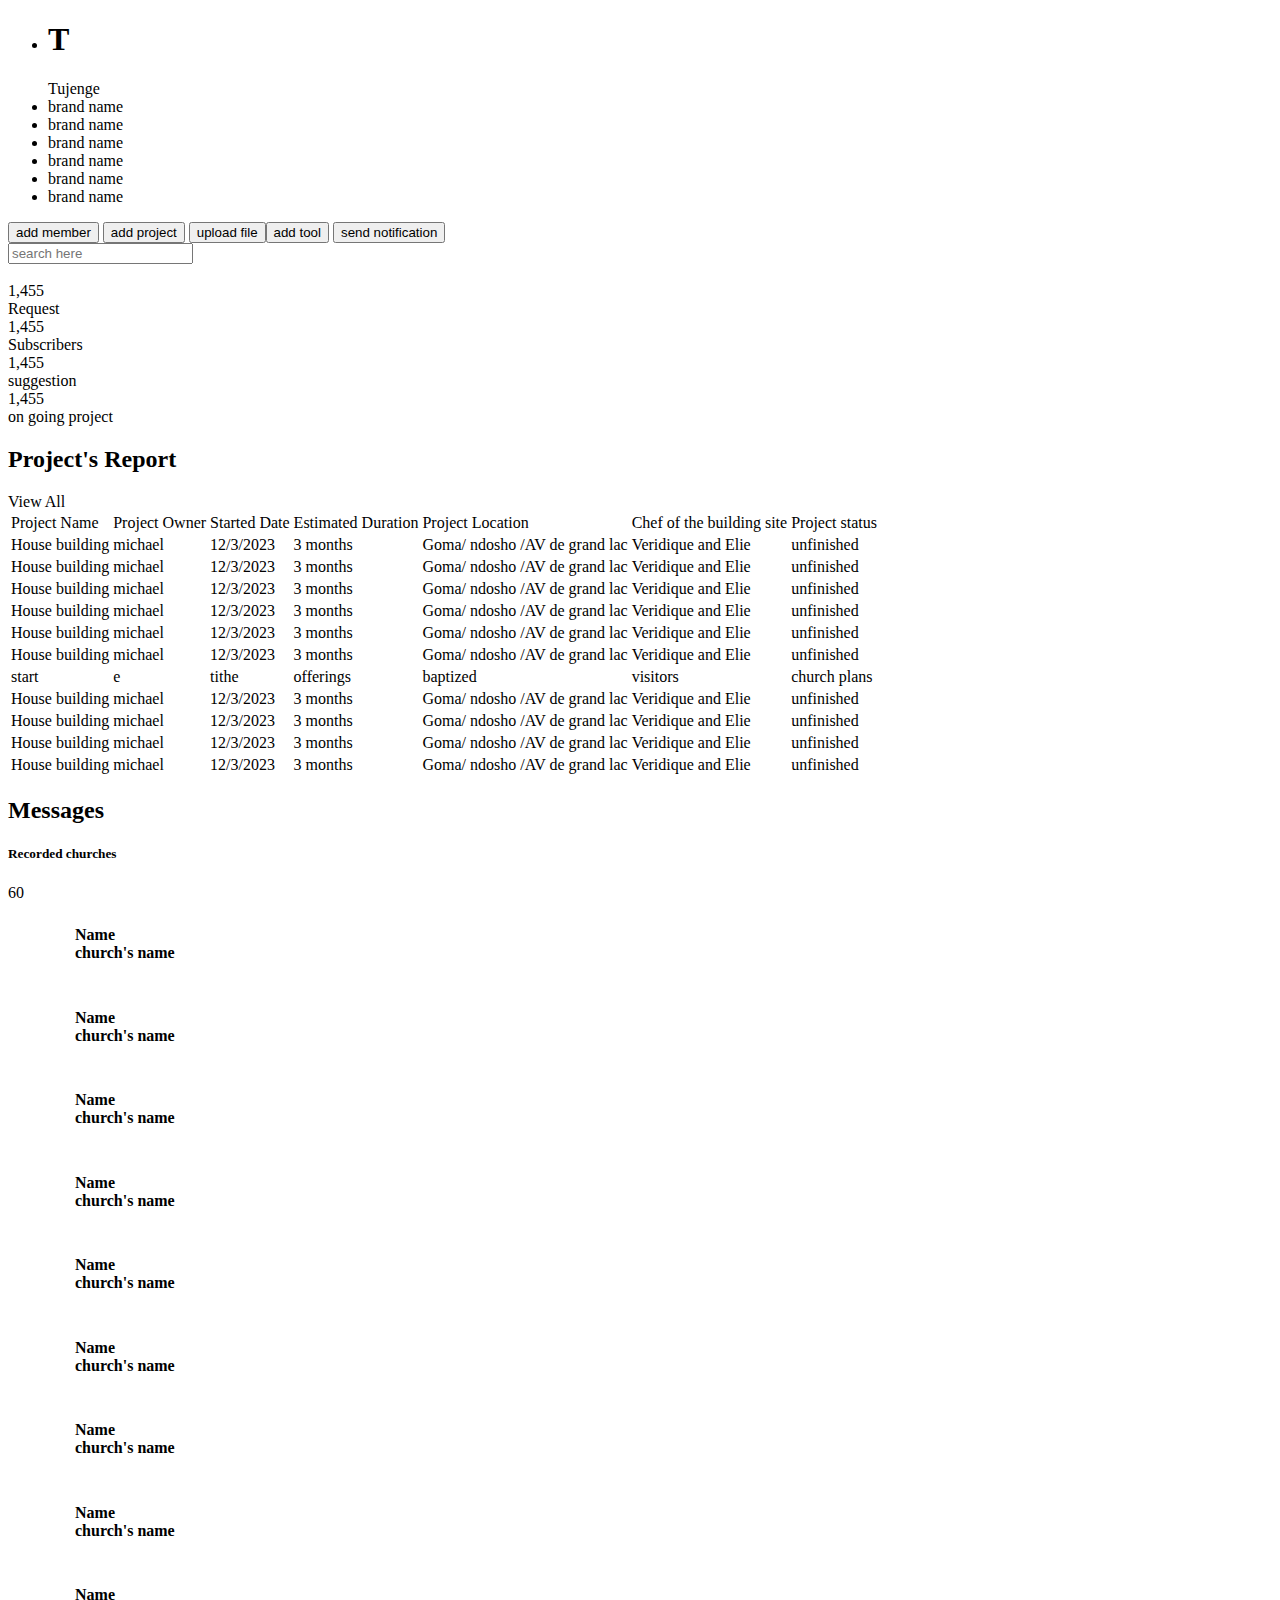
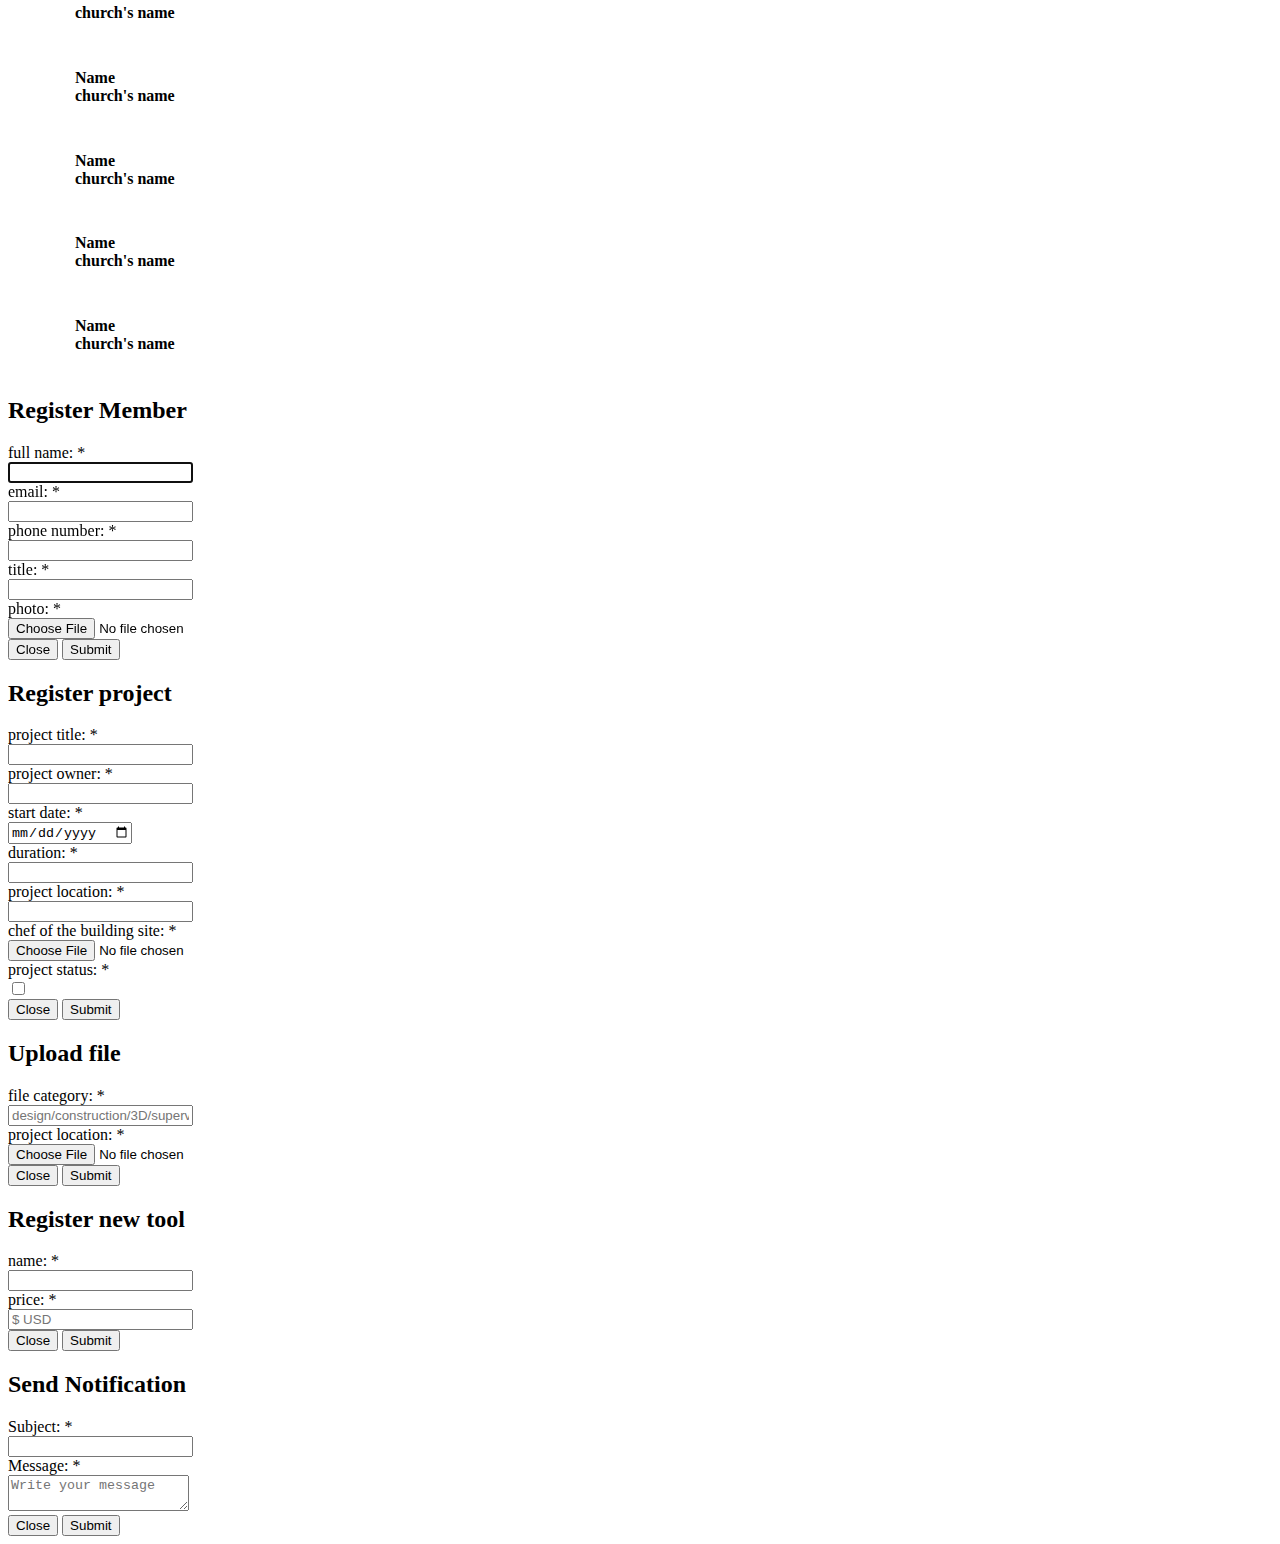
==== src/main/resources/templates/dashboard.html @ acb3cf2b "first commit" ====
<!DOCTYPE html>
<html xmlns:th="http://www.thymeleaf.org">
    <head>
        <title>Dashboard</title>
        <meta charset="UTF-8">
        <meta http-equiv="X-UA-Compatible" content="IE=edge">
        <meta name="viewport" content="width=device-width, initial-scale=1.0">
        <link th:href="@{/css/dashbord.css}" rel="stylesheet" type="text/css"/>
        <link th:href="@{/css/tool.css}" rel="stylesheet" type="text/css"/>
        <link th:href="@{/css/project.css}" rel="stylesheet" type="text/css"/>
        <link th:href="@{/css/file.css}" rel="stylesheet" type="text/css"/>
        <link th:href="@{/css/members.css}" rel="stylesheet" type="text/css"/>
        <link th:href="@{https://cdnjs.cloudflare.com/ajax/libs/font-awesome/6.0.0-beta3/css/all.min.css}"
                rel="stylesheet"
        />
    </head>
    <body>
        <!-- Navigation-->
        <div class="container">
            <div class="navigation">
                <ul>
                    <li>
                        <a th:href="@{#}">
                            <span class="icon">
                                <h1>T</h1>
                            </span>
                            <span class="title">Tujenge</span>
                        </a>
                    </li>
                    
                     <li>
                        <a th:href="@{#}">
                            <span class="icon">
                                <ion-icon name="bar-chart-outline"></ion-icon>
                            </span>
                            <span class="title">brand name</span>
                        </a>
                    </li>
                    
                     <li>
                        <a th:href="@{#}">
                            <span class="icon">
                                <ion-icon name="cloudy-night-outline"></ion-icon>
                            </span>
                            <span class="title">brand name</span>
                        </a>
                    </li>
                    
                     <li>
                        <a th:href="@{#}">
                            <span class="icon">
                                <ion-icon name="create-outline"></ion-icon>
                            </span>
                            <span class="title">brand name</span>
                        </a>
                    </li>
                    
                     <li>
                        <a th:href="@{#}">
                            <span class="icon">
                                <ion-icon name="sunny-outline"></ion-icon>
                            </span>
                            <span class="title">brand name</span>
                        </a>
                    </li>
                    
                     <li>
                        <a th:href="@{#}">
                            <span class="icon">
                                <ion-icon name="server-outline"></ion-icon>
                            </span>
                            <span class="title">brand name</span>
                        </a>
                    </li>
                    
                     <li>
                        <a th:href="@{#}">
                            <span class="icon">
                                <ion-icon name="save-outline"></ion-icon>
                            </span>
                            <span class="title">brand name</span>
                        </a>
                    </li>
                    
                </ul>
            </div>
            
            <!-- main -->
            
            <div class="main">

                <div class="moredetails-rec">
                    <div class="btn-container">
                        <button class="btn member-btn" id="member"> add member </button> <button class="btn add-proj" id="add-project"> add project</button>
                        <button class="btn upload-file-btn" id="upfile"> upload file </button><button class="btn rec-button"> add tool </button>
                        <button class="btn contact-btn"> send notification </button>
                    </div>


                </div>



                <div class="topbar" id="top_bar">
                    <div class="toggle">
                        <ion-icon name="menu-outline"></ion-icon>
                    </div>
                    <div class="search">
                        <label>
                            <input type="text" placeholder="search here">
                            <ion-icon name="search-outline"></ion-icon>
                        </label>
                    </div>
                    <div class="user">
                        <img src="images\necum.jpg" alt=""> 
                    </div>
                </div>
            
                <!--cards-->
                <div class="cardboxs">
                    <div class="card">
                        <div>
                            <div class="numbers">1,455</div>
                            <div class="cardName">Request</div>
                        </div>
                        
                        <div class="iconBx">
                            <ion-icon name="stats-chart-outline"></ion-icon>
                        
                    </div>
                    </div>


                    <div class="card">
                        <div>
                            <div class="numbers">1,455</div>
                            <div class="cardName">Subscribers</div>
                        </div>

                        <div class="iconBx">
                            <ion-icon name="stats-chart-outline"></ion-icon>
                        </div>

                    </div>

                     <div class="card">
                        <div>
                            <div class="numbers">1,455</div>
                            <div class="cardName">suggestion</div>
                        </div>

                        <div class="iconBx">
                            <ion-icon name="stats-chart-outline"></ion-icon>
                        </div>

                    </div>

                     <div class="card">
                        <div>
                            <div class="numbers">1,455</div>
                            <div class="cardName">on going project</div>
                        </div>

                        <div class="iconBx">
                            <ion-icon name="stats-chart-outline"></ion-icon>
                        </div>
                        
                    </div>
                 </div>
                    
                    <!-- details of all -->
                    <div class="deatils">
                        <div class="moredetails">
                            <div class="cradheader">
                                <h2>Project's Report</h2>
                                <a th:href="@{#}" class="btn">View All</a>
                            </div>
                            <table class="projectTable">
                                <thead>
                                    <tr>
                                        <td>Project Name</td>
                                        <td>Project Owner</td>
                                        <td>Started Date</td>
                                        <td>Estimated Duration</td>
                                        <td>Project Location</td>
                                        <td>Chef of the building site</td>
                                        <td>Project status</td>
                                    </tr>
                                </thead>
                                
                                <tbody>
                                    <tr>
                                        <td>House building</td>
                                        <td>michael</td>
                                        <td>12/3/2023</td>
                                        <td>3 months</td>
                                        <td>Goma/ ndosho /AV de grand lac</td>
                                        <td>Veridique and Elie </td>
                                        <td><span class="status delivrered">unfinished</span></td>
                                    </tr>
                                    
                                     <tr>
                                         <td>House building</td>
                                         <td>michael</td>
                                         <td>12/3/2023</td>
                                         <td>3 months</td>
                                         <td>Goma/ ndosho /AV de grand lac</td>
                                         <td>Veridique and Elie </td>
                                         <td><span class="status delivrered">unfinished</span></td>
                                     </tr>
                                    
                                     <tr>
                                         <td>House building</td>
                                         <td>michael</td>
                                         <td>12/3/2023</td>
                                         <td>3 months</td>
                                         <td>Goma/ ndosho /AV de grand lac</td>
                                         <td>Veridique and Elie </td>
                                         <td><span class="status delivrered">unfinished</span></td>
                                     </tr>
                                    
                                     <tr>
                                         <td>House building</td>
                                         <td>michael</td>
                                         <td>12/3/2023</td>
                                         <td>3 months</td>
                                         <td>Goma/ ndosho /AV de grand lac</td>
                                         <td>Veridique and Elie </td>
                                         <td><span class="status delivrered">unfinished</span></td>
                                     </tr>
                                    
                                     <tr>
                                         <td>House building</td>
                                         <td>michael</td>
                                         <td>12/3/2023</td>
                                         <td>3 months</td>
                                         <td>Goma/ ndosho /AV de grand lac</td>
                                         <td>Veridique and Elie </td>
                                         <td><span class="status delivrered">unfinished</span></td>
                                     </tr>
                                    
                                     <tr>
                                         <td>House building</td>
                                         <td>michael</td>
                                         <td>12/3/2023</td>
                                         <td>3 months</td>
                                         <td>Goma/ ndosho /AV de grand lac</td>
                                         <td>Veridique and Elie </td>
                                         <td><span class="status delivrered">unfinished</span></td>
                                     </tr>
                                    
                                     <tr>
                                        <td>start </td>
                                        <td>e</td>
                                        <td>tithe</td>
                                        <td>offerings</td>
                                        <td>baptized</td>
                                        <td>visitors</td>
                                        <td><span class="status delivrered">church plans</span></td>              
                                    </tr>
                                    
                                     <tr>
                                         <td>House building</td>
                                         <td>michael</td>
                                         <td>12/3/2023</td>
                                         <td>3 months</td>
                                         <td>Goma/ ndosho /AV de grand lac</td>
                                         <td>Veridique and Elie </td>
                                         <td><span class="status delivrered">unfinished</span></td>
                                     </tr>
                                    
                                     <tr>
                                         <td>House building</td>
                                         <td>michael</td>
                                         <td>12/3/2023</td>
                                         <td>3 months</td>
                                         <td>Goma/ ndosho /AV de grand lac</td>
                                         <td>Veridique and Elie </td>
                                         <td><span class="status delivrered">unfinished</span></td>
                                     </tr>
                                    
                                     <tr>
                                         <td>House building</td>
                                         <td>michael</td>
                                         <td>12/3/2023</td>
                                         <td>3 months</td>
                                         <td>Goma/ ndosho /AV de grand lac</td>
                                         <td>Veridique and Elie </td>
                                         <td><span class="status delivrered">unfinished</span></td>
                                     </tr>
                                    
                                     <tr>
                                         <td>House building</td>
                                         <td>michael</td>
                                         <td>12/3/2023</td>
                                         <td>3 months</td>
                                         <td>Goma/ ndosho /AV de grand lac</td>
                                         <td>Veridique and Elie </td>
                                         <td><span class="status delivrered">unfinished</span></td>
                                     </tr>
                                    
                                </tbody>
                            </table>
                        </div>





                        <!--administrator of church's account-->
                        
                        <div class="recentadmi">
                             <div class="cradheader">
                                <h2>Messages</h2>
                                <div class="churches_number">
                                <h5 class="record">Recorded churches</h5>
                                <a th:href="@{#}" class="btn">60</a>
                                </div>
                            </div>
                            
                            <table>
                                <tr>
                                    <td width="60px">
                                        <div class="imgBx"><img src="images\necum.jpg" alt=""></div>
                                    </td>
                                    <td>
                                        <h4>Name <br> <span>church's name</span></h4>
                                    </td>
                                </tr>
                                 <tr>
                                    <td width="60px">
                                        <div class="imgBx"><img src="images\necum.jpg" alt=""></div>
                                    </td>
                                    <td>
                                        <h4>Name <br> <span>church's name</span></h4>
                                    </td>
                                </tr>
                                 <tr>
                                    <td width="60px">
                                        <div class="imgBx"><img src="images\necum.jpg" alt=""></div>
                                    </td>
                                    <td>
                                        <h4>Name <br> <span>church's name</span></h4>
                                    </td>
                                </tr>
                                 <tr>
                                    <td width="60px">
                                        <div class="imgBx"><img src="images\necum.jpg" alt=""></div>
                                    </td>
                                    <td>
                                        <h4>Name <br> <span>church's name</span></h4>
                                    </td>
                                </tr>
                                 <tr>
                                    <td width="60px">
                                        <div class="imgBx"><img src="images\necum.jpg" alt=""></div>
                                    </td>
                                    <td>
                                        <h4>Name <br> <span>church's name</span></h4>
                                    </td>
                                </tr>
                                <tr>
                                    <td width="60px">
                                        <div class="imgBx"><img src="images\necum.jpg" alt=""></div>
                                    </td>
                                    <td>
                                        <h4>Name <br> <span>church's name</span></h4>
                                    </td>
                                </tr>
                                <tr>
                                    <td width="60px">
                                        <div class="imgBx"><img src="images\necum.jpg" alt=""></div>
                                    </td>
                                    <td>
                                        <h4>Name <br> <span>church's name</span></h4>
                                    </td>
                                </tr>
                                <tr>
                                    <td width="60px">
                                        <div class="imgBx"><img src="images\necum.jpg" alt=""></div>
                                    </td>
                                    <td>
                                        <h4>Name <br> <span>church's name</span></h4>
                                    </td>
                                </tr>
                                <tr>
                                    <td width="60px">
                                        <div class="imgBx"><img src="images\necum.jpg" alt=""></div>
                                    </td>
                                    <td>
                                        <h4>Name <br> <span>church's name</span></h4>
                                    </td>
                                </tr>
                                <tr>
                                    <td width="60px">
                                        <div class="imgBx"><img src="images\necum.jpg" alt=""></div>
                                    </td>
                                    <td>
                                        <h4>Name <br> <span>church's name</span></h4>
                                    </td>
                                </tr>
                                <tr>
                                    <td width="60px">
                                        <div class="imgBx"><img src="images\necum.jpg" alt=""></div>
                                    </td>
                                    <td>
                                        <h4>Name <br> <span>church's name</span></h4>
                                    </td>
                                </tr>
                                
                                <tr>
                                    <td width="60px">
                                        <div class="imgBx"><img src="images\necum.jpg" alt=""></div>
                                    </td>
                                    <td>
                                        <h4>Name <br> <span>church's name</span></h4>
                                    </td>
                                </tr>
                                <tr>
                                    <td width="60px">
                                        <div class="imgBx"><img src="images\necum.jpg" alt=""></div>
                                    </td>
                                    <td>
                                        <h4>Name <br> <span>church's name</span></h4>
                                    </td>
                                </tr>
                            </table>
                        </div> 
                    </div>

                <div class="rec-box rec-members" id="popup_member">
                    <div class="card-header">
                        <h2>Register Member</h2>
                    </div>
                    <form>
                        <label>full name: <span>*</span></label><br>
                        <input type="text" name="full-name" class="the-field" required autofocus/><br>
                        <label>email: <span>*</span></label><br>
                        <input type="email" name="email" class="the-field" required pattern="^[a-zA-Z0-9._-]+@[a-zA-Z0-9.-]+\.[a-zA-Z]{2,6}$"/><br>
                        <label>phone number: <span>*</span></label><br>
                        <input type="tel" name="phone_number" class="the-field" required autofocus pattern="[0-9]{3}-[0-9]{3}-[0-9]{4}"/><br>
                        <label>title: <span>*</span></label><br>
                        <input type="text" name="title" class="the-field" required autofocus/><br>
                        <label>photo: <span>*</span></label><br>
                        <input type="file" name="title" class="the-field" required/><br>
                        <div class="btn-container">
                            <button id="close-member" class="contact-btn">Close</button> <input type="button" value="Submit" class="contact-btn">
                        </div>
                    </form>
                </div>


                <div class="rec-box project-rec" id="popup-project">

                    <div class="card-header">
                        <h2>Register project</h2>
                    </div>
                    <form>
                        <label>project title: <span>*</span></label><br>
                        <input type="text" name="full-name" class="the-field" required autofocus/><br>
                        <label>project owner: <span>*</span></label><br>
                        <input type="text" name="email" class="the-field" required pattern="^[a-zA-Z0-9._-]+@[a-zA-Z0-9.-]+\.[a-zA-Z]{2,6}$"/><br>
                        <label>start date: <span>*</span></label><br>
                        <input type="date" name="phone_number" class="the-field" required autofocus pattern="[0-9]{3}-[0-9]{3}-[0-9]{4}"/><br>
                        <label>duration: <span>*</span></label><br>
                        <input type="number" name="title" class="the-field" required autofocus/><br>
                        <label>project location: <span>*</span></label><br>
                        <input type="text" name="title" class="the-field" required/><br>
                        <label>chef of the building site: <span>*</span></label><br>
                        <input type="file" name="title" class="the-field" required/><br>
                        <label>project status: <span>*</span></label><br>
                        <input type="checkbox" name="title" required/><br>
                        <div class="btn-container">
                            <button id="close-p" class="contact-btn">Close</button> <input type="button" value="Submit" class="contact-btn">
                        </div>
                    </form>


                </div>


                <div class="rec-box rec-file" id="rec-file-popup">
                    <div class="card-header">
                        <h2>Upload file</h2>
                    </div>
                    <form>
                        <label>file category: <span>*</span></label><br>
                        <input type="text" name="file" class="the-field" placeholder="design/construction/3D/supervision" required/><br>

                        <label>project location: <span>*</span></label><br>
                        <input type="file" name="file" class="the-field" required/><br>

                        <div class="btn-container">
                            <button id="close-f" class="contact-btn">Close</button> <input type="button" value="Submit" class="contact-btn">
                        </div>
                    </form>
                </div>


                <div class="rec-box tools-rec" id="tool-registration-Popup">

                    <div class="card-header">
                        <h2>Register new tool </h2>
                    </div>
                    <form>
                        <label>name: <span>*</span></label><br>
                        <input type="text" name="tool" class="the-field" placeholder="" required/><br>

                        <label>price: <span>*</span></label><br>
                        <input type="number" name="file" placeholder="$ USD" class="the-field" required/><br>

                        <div class="btn-container">
                            <button id="close-t" class="contact-btn">Close</button> <input type="button" value="Submit" class="contact-btn">
                        </div>
                    </form>

                </div>



                <div class="rec-box notification movableWindow" id="notificationPopup">
                    <div class="card-header">
                        <h2>Send Notification</h2>
                    </div>
                    <form>
                        <label for="subject">Subject: <span>*</span></label><br>
                        <input type="text" id="subject" name="subject" class="the-field" required/><br>

                        <label for="message">Message: <span>*</span></label><br>
                        <textarea id="message" name="message" placeholder="Write your message" class="the-field"></textarea><br>

                        <div class="btn-container">
                            <button id="close-n" class="contact-btn">Close</button> <input type="button" value="Submit" class="contact-btn">
                        </div>
                    </form>
                </div>


            </div>
        </div>




        <script src="/javascript/main.js"></script>
        <script type="module" src="https://unpkg.com/ionicons@7.1.0/dist/ionicons/ionicons.esm.js"></script>
        <script nomodule src="https://unpkg.com/ionicons@7.1.0/dist/ionicons/ionicons.js"></script>
    </body>
</html>
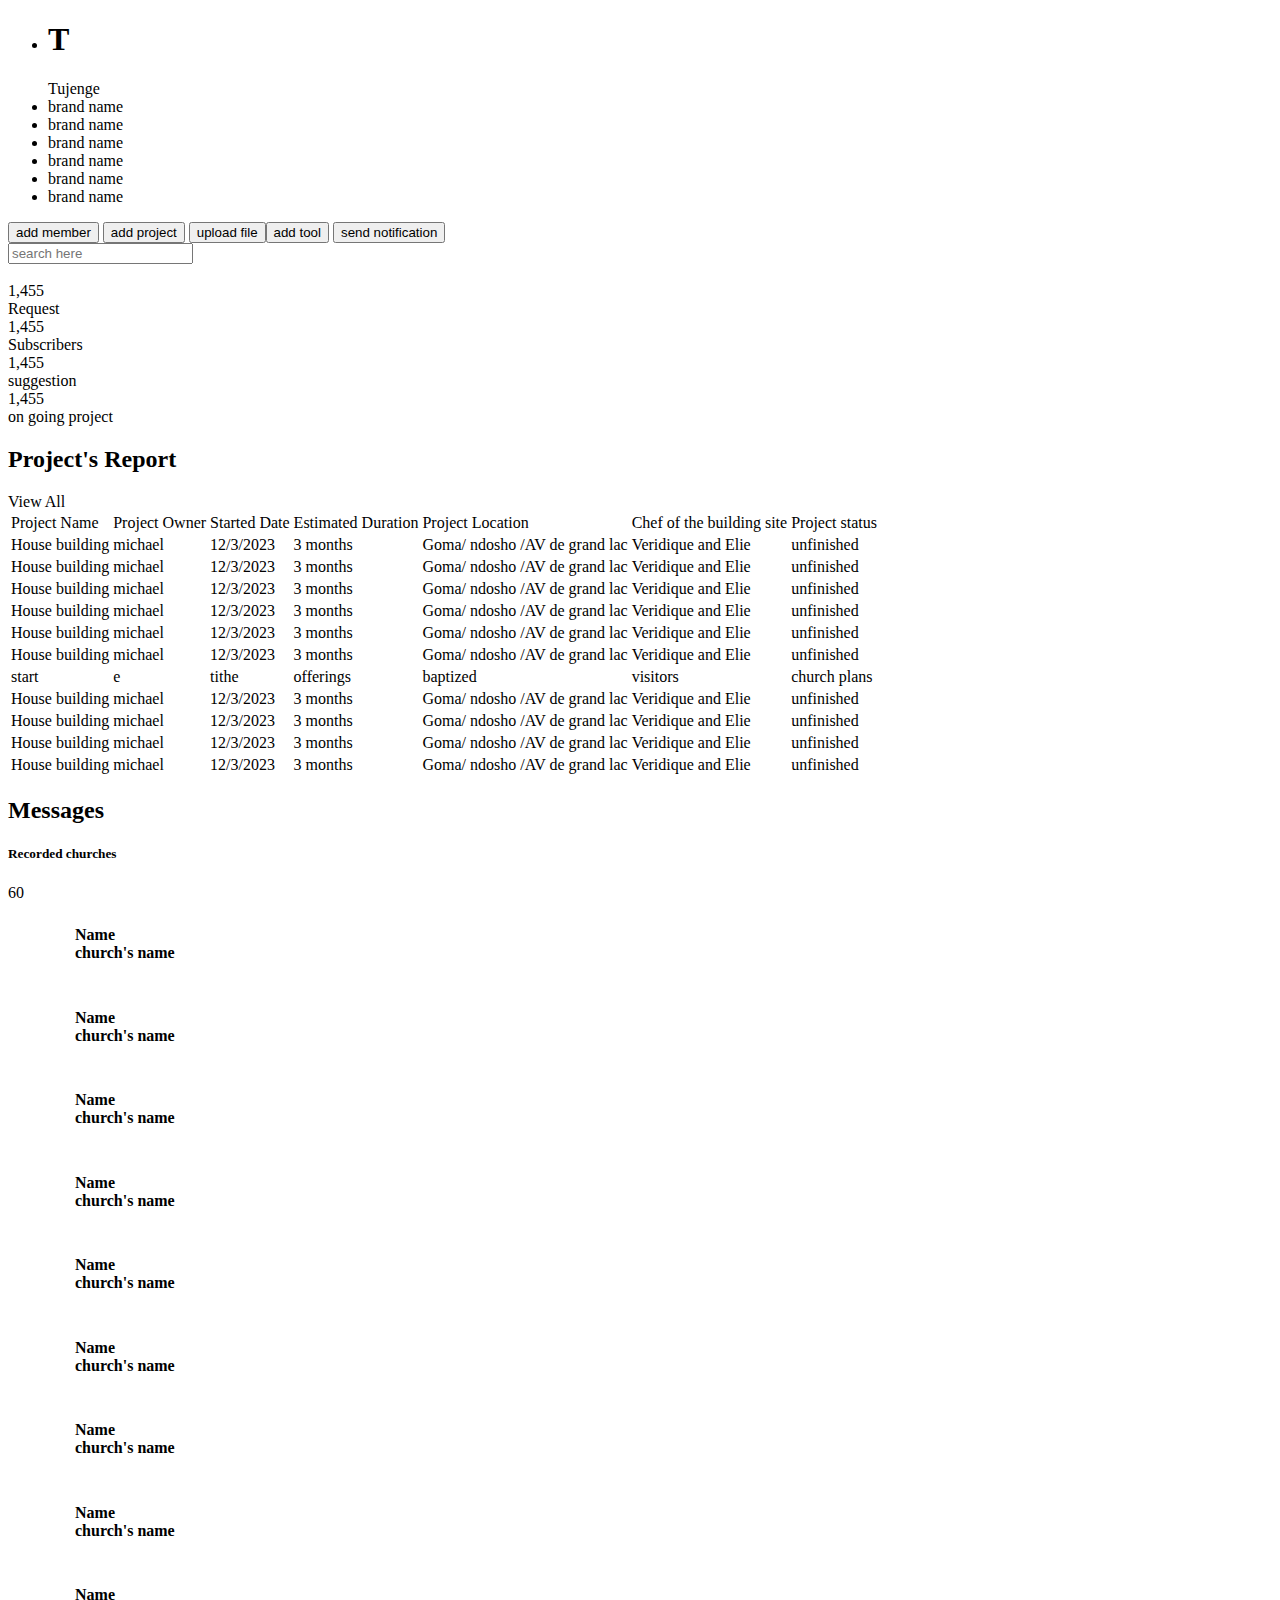
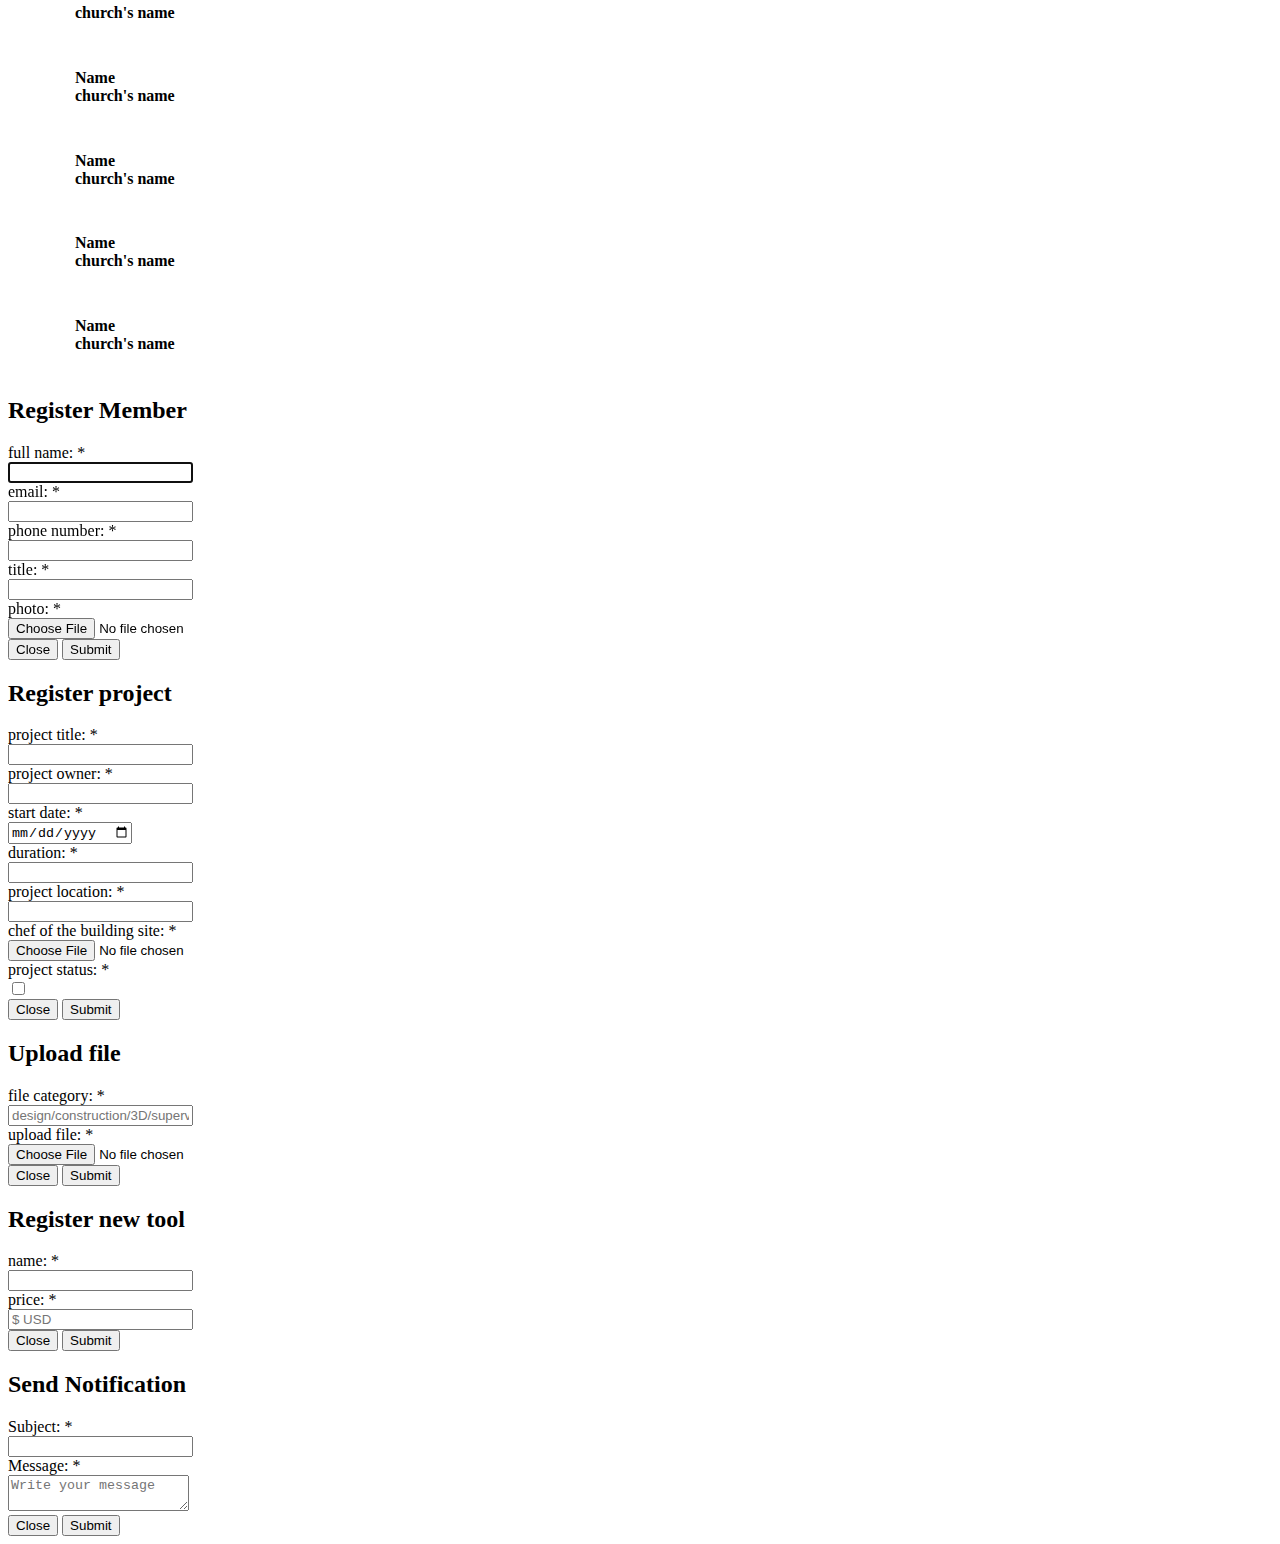
==== commit 6b3fba60: "second commit" ====
--- a/src/main/resources/templates/dashboard.html
+++ b/src/main/resources/templates/dashboard.html
@@ -487,7 +487,7 @@
                         <label>file category: <span>*</span></label><br>
                         <input type="text" name="file" class="the-field" placeholder="design/construction/3D/supervision" required/><br>
 
-                        <label>project location: <span>*</span></label><br>
+                        <label>upload file: <span>*</span></label><br>
                         <input type="file" name="file" class="the-field" required/><br>
 
                         <div class="btn-container">
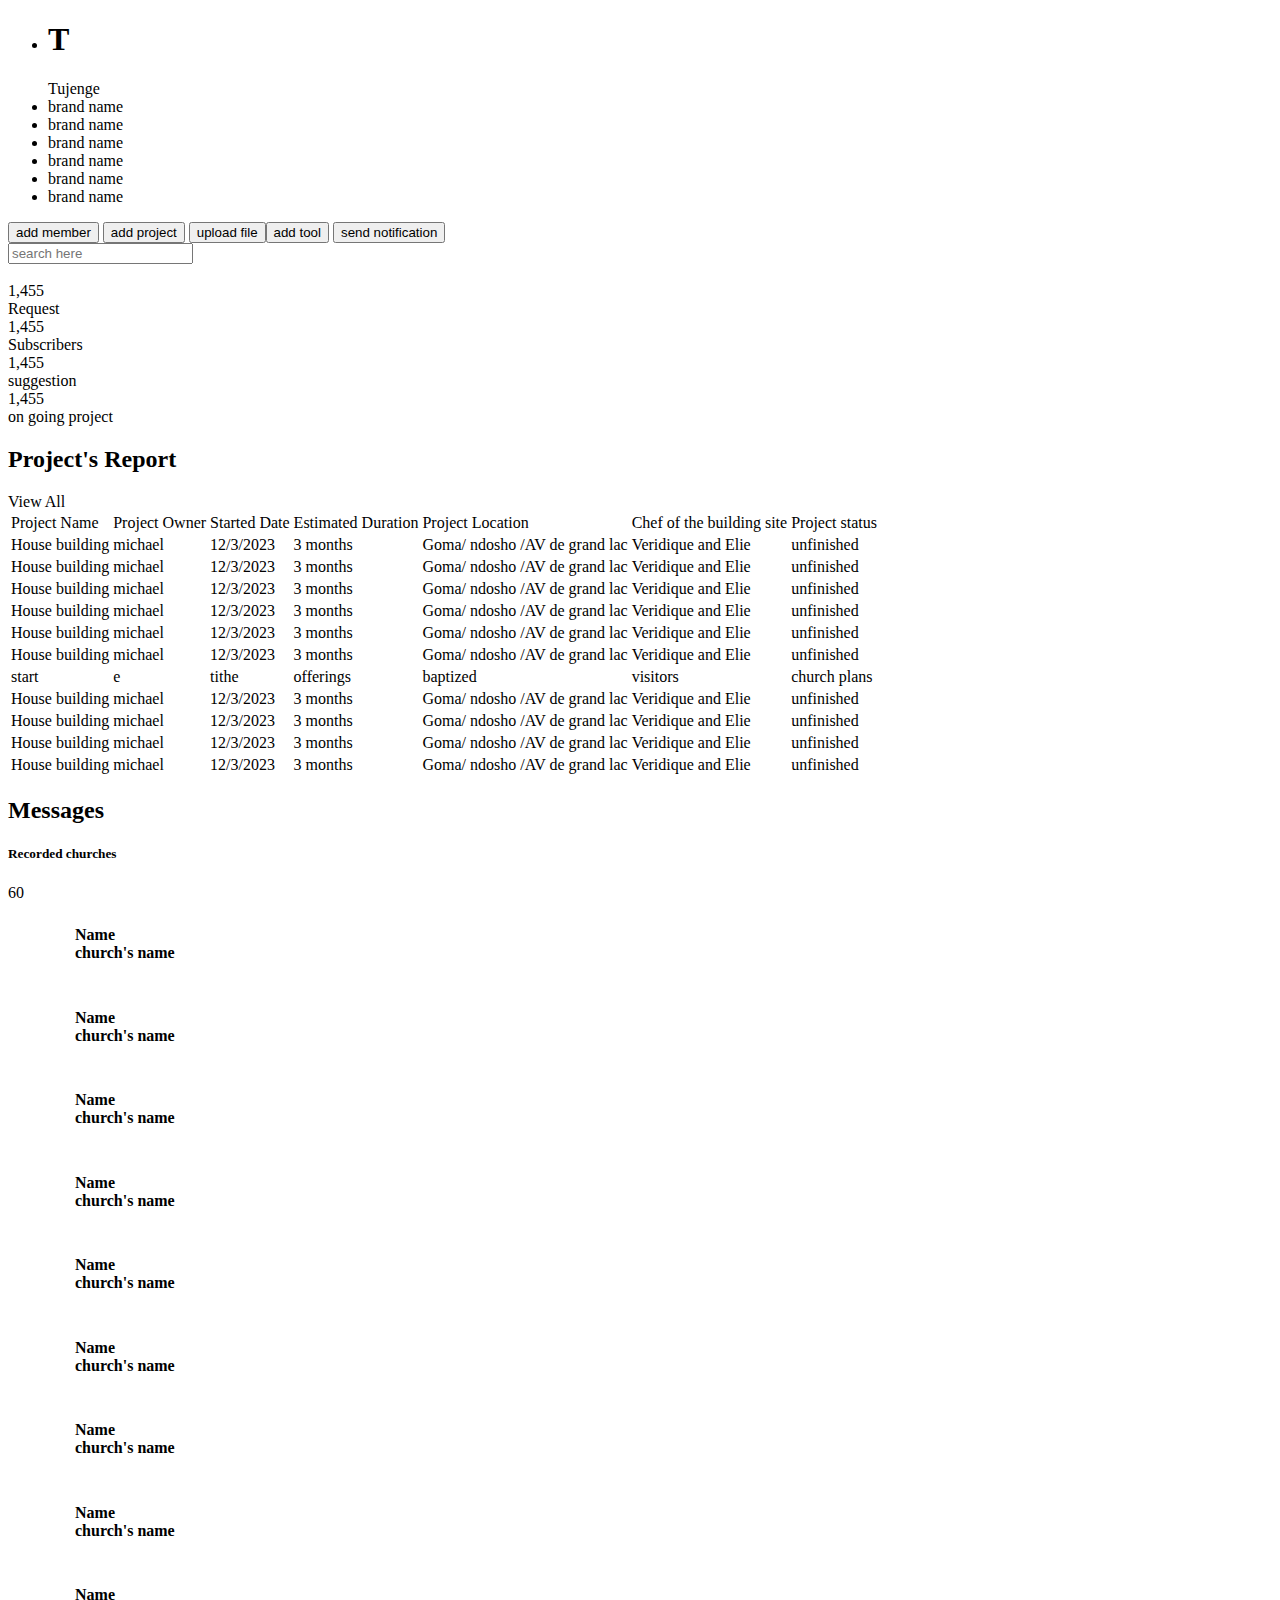
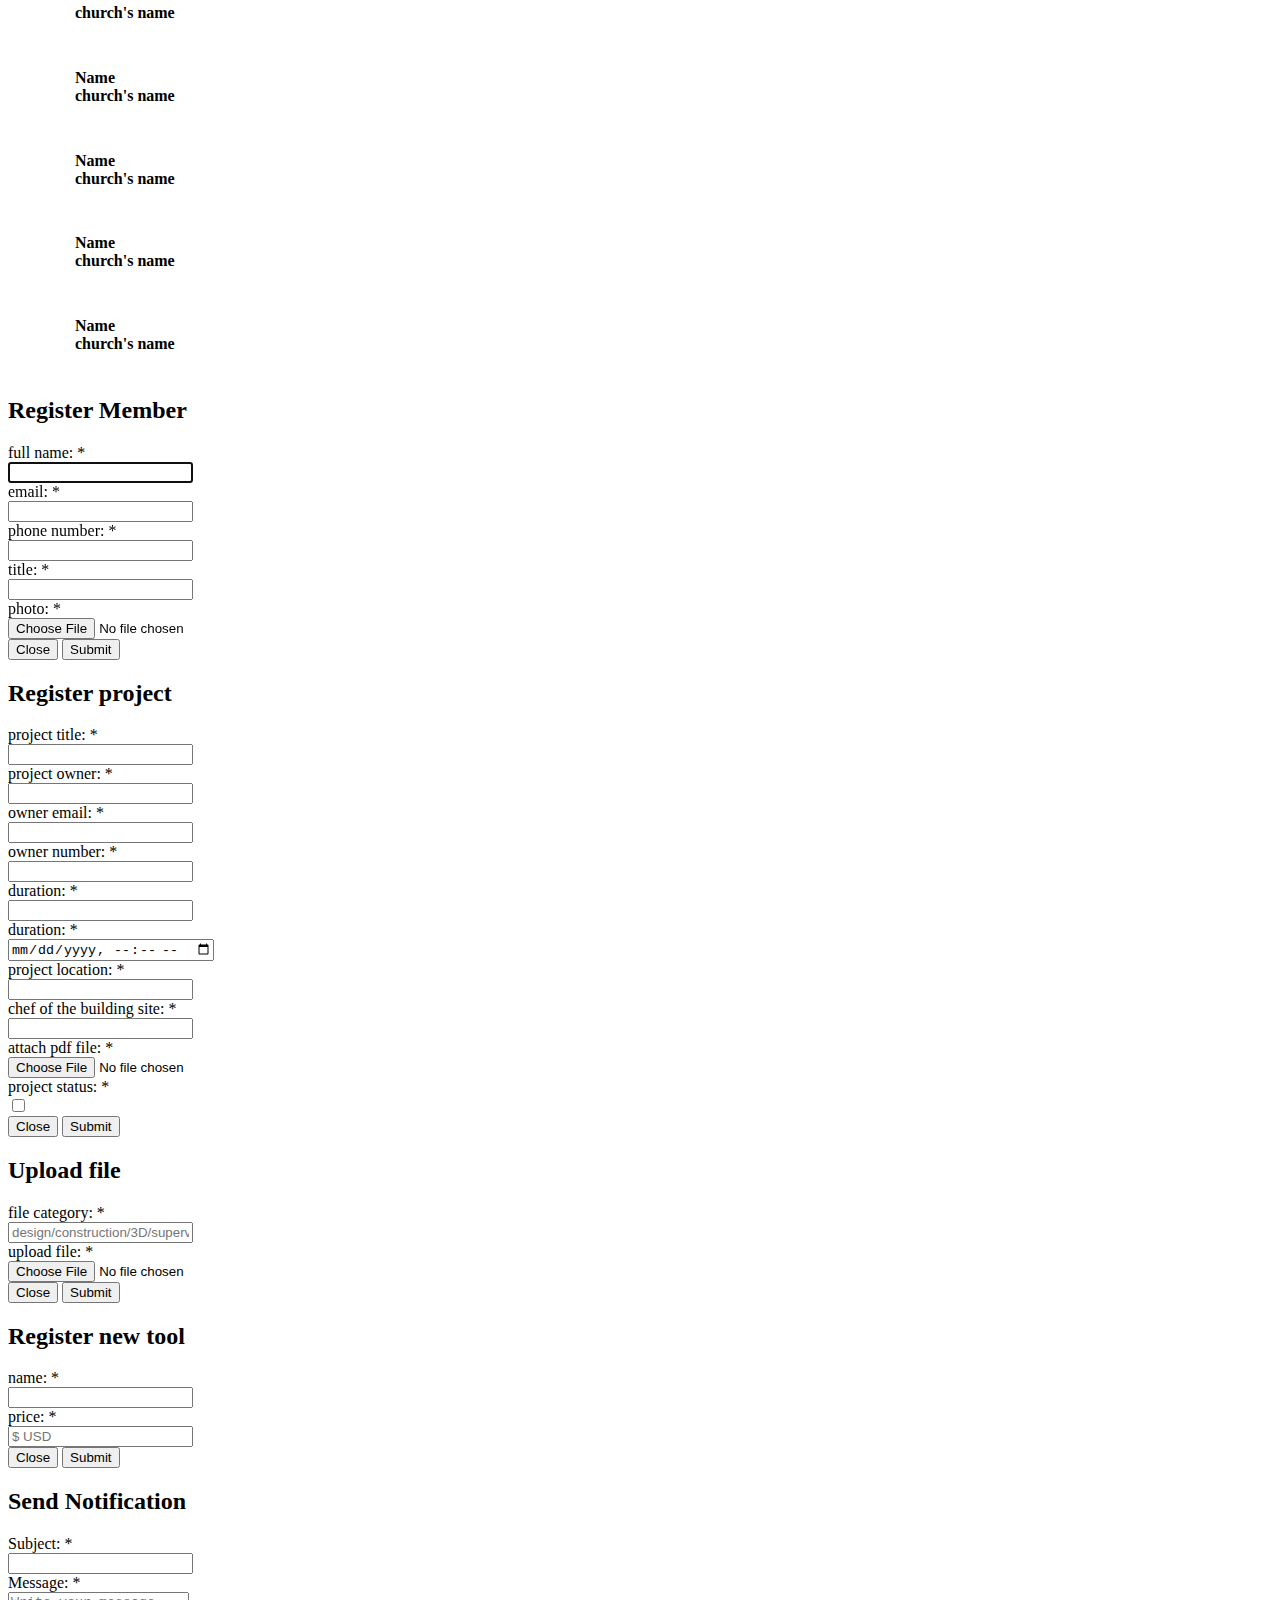
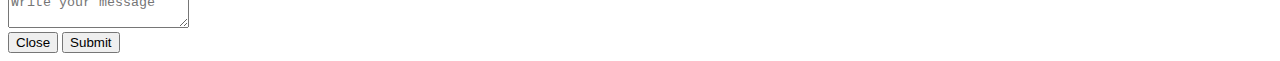
==== commit 39445dc8: "adding project implementation removing email redundancy" ====
--- a/src/main/resources/templates/dashboard.html
+++ b/src/main/resources/templates/dashboard.html
@@ -111,7 +111,7 @@
                             <ion-icon name="search-outline"></ion-icon>
                         </label>
                     </div>
-                    <div class="user">
+                    <div class="users">
                         <img src="images\necum.jpg" alt=""> 
                     </div>
                 </div>
@@ -455,23 +455,29 @@
                     <div class="card-header">
                         <h2>Register project</h2>
                     </div>
-                    <form>
+                    <form th:action="@{/saveproject}" th:object="${project}" method="post">
                         <label>project title: <span>*</span></label><br>
-                        <input type="text" name="full-name" class="the-field" required autofocus/><br>
+                        <input type="text" name="title" th:field="*{title}" class="the-field" required/><br>
                         <label>project owner: <span>*</span></label><br>
-                        <input type="text" name="email" class="the-field" required pattern="^[a-zA-Z0-9._-]+@[a-zA-Z0-9.-]+\.[a-zA-Z]{2,6}$"/><br>
-                        <label>start date: <span>*</span></label><br>
-                        <input type="date" name="phone_number" class="the-field" required autofocus pattern="[0-9]{3}-[0-9]{3}-[0-9]{4}"/><br>
+                        <input type="text" name="owner" class="the-field" th:field="*{owner}" required/><br>
+                        <label>owner email: <span>*</span></label><br>
+                        <input type="email" name="ownerEmail" class="the-field" th:field="*{ownerEmail}" required/><br>
+                        <label>owner number: <span>*</span></label><br>
+                        <input type="tel" name="phone_number" th:field="*{ownerPhone}" class="the-field" required/><br>
                         <label>duration: <span>*</span></label><br>
-                        <input type="number" name="title" class="the-field" required autofocus/><br>
+                        <input type="text" name="duration" th:field="*{duration}" class="the-field" required /><br>
+                        <label>duration: <span>*</span></label><br>
+                        <input type="datetime-local" name="date" th:field="*{dateTime}" class="the-field" required /><br>
                         <label>project location: <span>*</span></label><br>
-                        <input type="text" name="title" class="the-field" required/><br>
+                        <input type="text" name="location" th:field="*{location}" class="the-field" required/><br>
                         <label>chef of the building site: <span>*</span></label><br>
-                        <input type="file" name="title" class="the-field" required/><br>
+                        <input type="text" name="siteChef" th:field="*{siteChef}"class="the-field" required/><br>
+                        <label>attach pdf file: <span>*</span></label><br>
+                        <input type="file" name="" th:field="*{projectView}"class="the-field" required/><br>
                         <label>project status: <span>*</span></label><br>
-                        <input type="checkbox" name="title" required/><br>
+                        <input type="checkbox" name="title" th:field="*{status}" required/><br>
                         <div class="btn-container">
-                            <button id="close-p" class="contact-btn">Close</button> <input type="button" value="Submit" class="contact-btn">
+                            <button id="close-p" class="contact-btn">Close</button> <input type="submit" value="Submit" class="contact-btn">
                         </div>
                     </form>
 
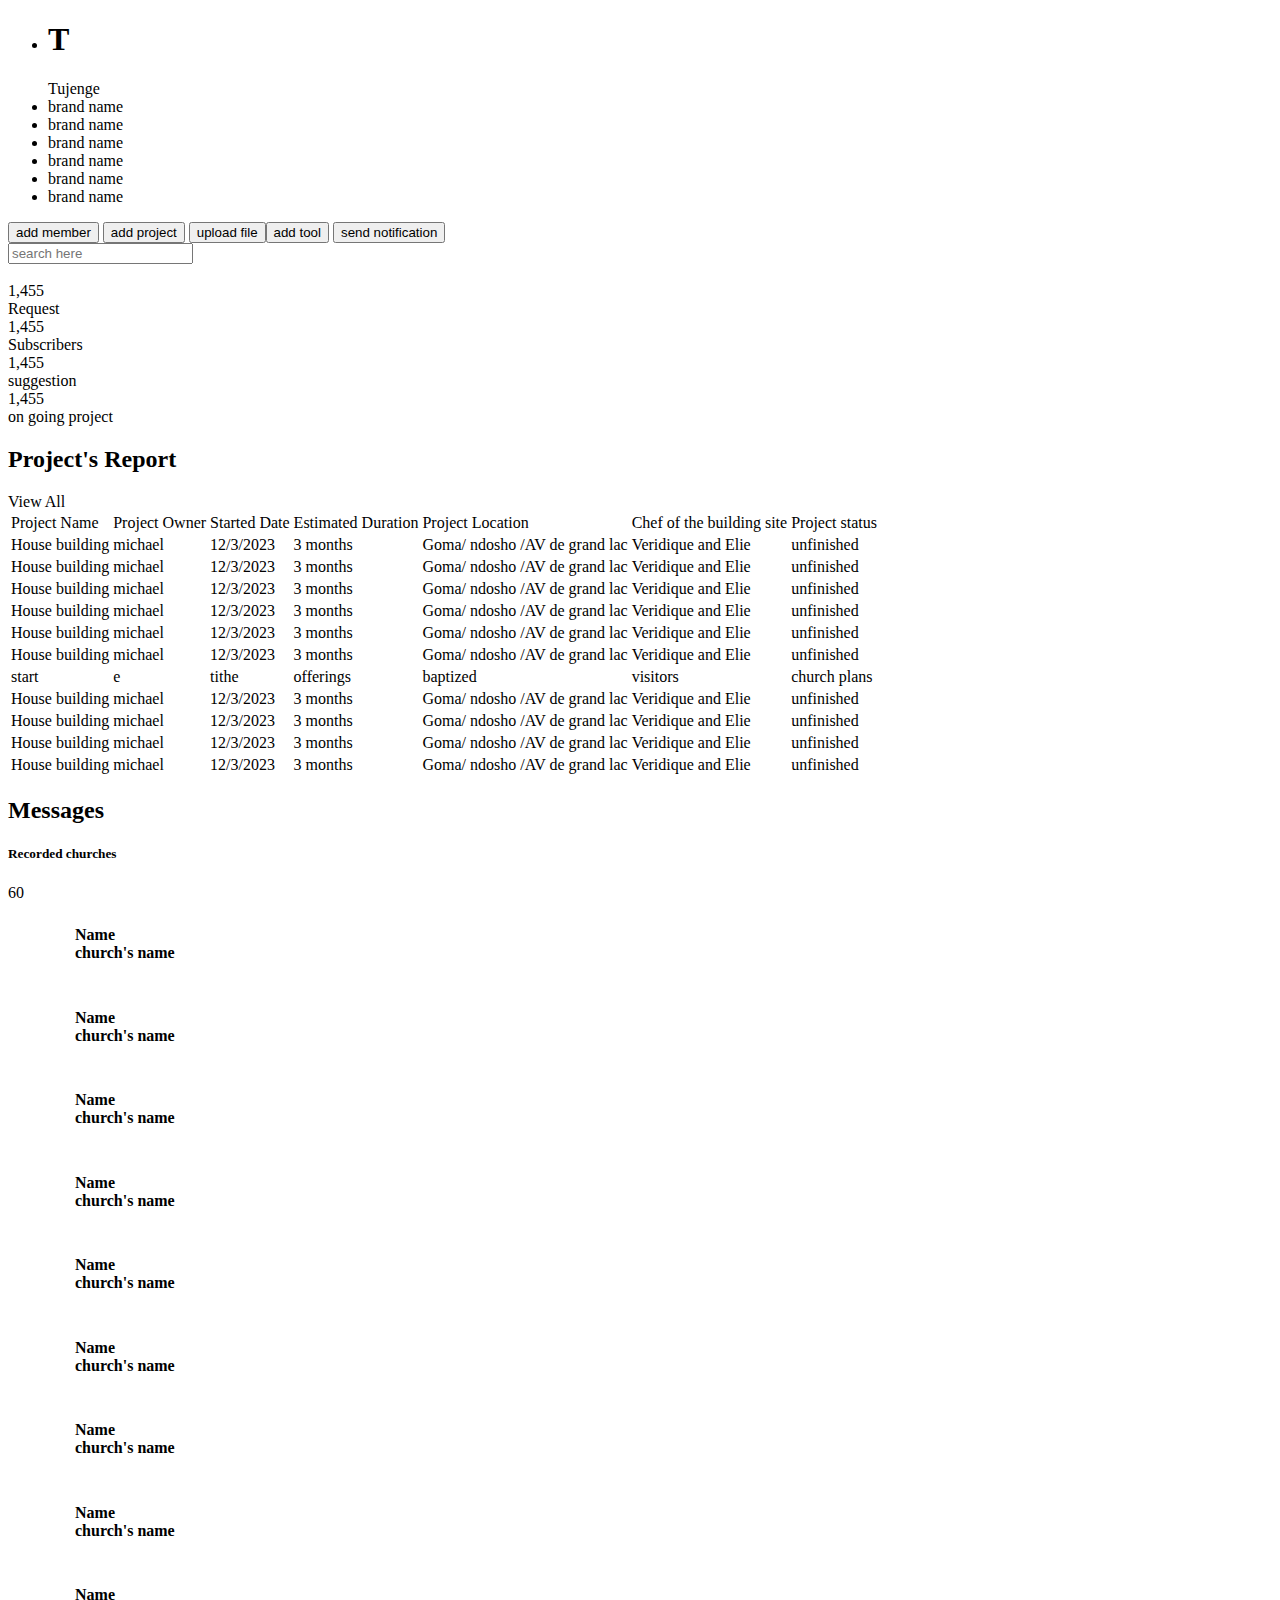
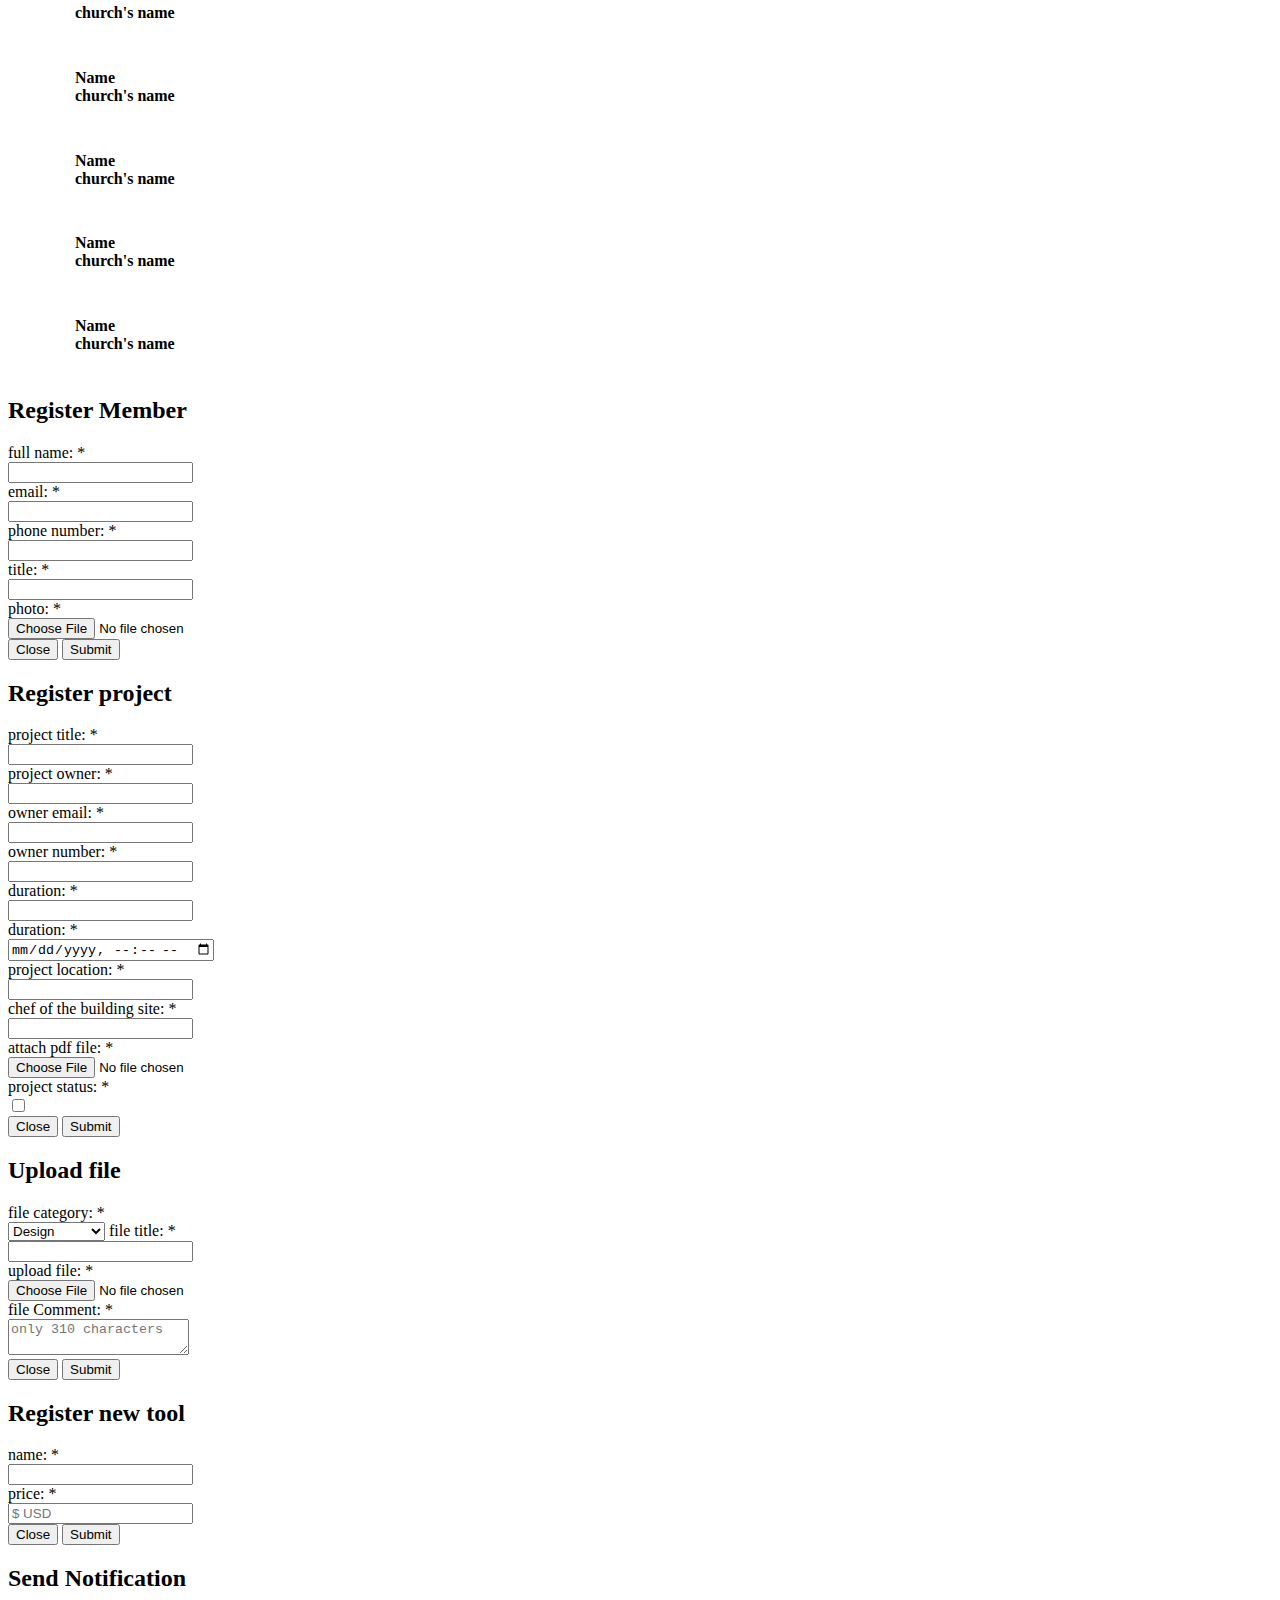
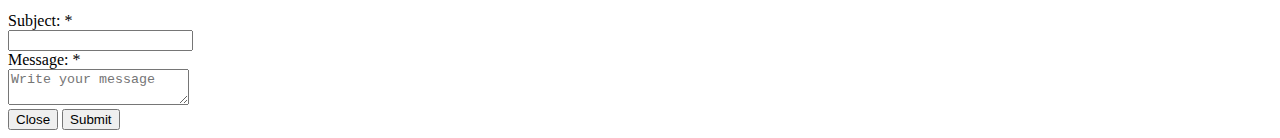
==== commit 269a8e13: "second commit" ====
--- a/src/main/resources/templates/dashboard.html
+++ b/src/main/resources/templates/dashboard.html
@@ -432,19 +432,19 @@
                     <div class="card-header">
                         <h2>Register Member</h2>
                     </div>
-                    <form>
+                    <form th:action="@{/savemember}" th:object="${member}" method="post">
                         <label>full name: <span>*</span></label><br>
-                        <input type="text" name="full-name" class="the-field" required autofocus/><br>
+                        <input type="text" name="full_name" th:field="*{fullName}" class="the-field" required/><br>
                         <label>email: <span>*</span></label><br>
-                        <input type="email" name="email" class="the-field" required pattern="^[a-zA-Z0-9._-]+@[a-zA-Z0-9.-]+\.[a-zA-Z]{2,6}$"/><br>
+                        <input type="email" name="email" class="the-field" th:field="*{email.email}" required /><br>
                         <label>phone number: <span>*</span></label><br>
-                        <input type="tel" name="phone_number" class="the-field" required autofocus pattern="[0-9]{3}-[0-9]{3}-[0-9]{4}"/><br>
+                        <input type="tel" name="phone_number" th:field="*{phone}" class="the-field" required /><br>
                         <label>title: <span>*</span></label><br>
-                        <input type="text" name="title" class="the-field" required autofocus/><br>
+                        <input type="text" name="title" class="the-field" th:field="*{title}" spellcheck="true" required/><br>
                         <label>photo: <span>*</span></label><br>
-                        <input type="file" name="title" class="the-field" required/><br>
+                        <input type="file" name="photo" th:field="*{picture}" class="the-field" required/><br>
                         <div class="btn-container">
-                            <button id="close-member" class="contact-btn">Close</button> <input type="button" value="Submit" class="contact-btn">
+                            <button id="close-member" class="contact-btn">Close</button> <input type="submit" value="Submit" class="contact-btn">
                         </div>
                     </form>
                 </div>
@@ -461,7 +461,7 @@
                         <label>project owner: <span>*</span></label><br>
                         <input type="text" name="owner" class="the-field" th:field="*{owner}" required/><br>
                         <label>owner email: <span>*</span></label><br>
-                        <input type="email" name="ownerEmail" class="the-field" th:field="*{ownerEmail}" required/><br>
+                        <input type="email" name="email" class="the-field" th:field="*{email.email}" required/><br>
                         <label>owner number: <span>*</span></label><br>
                         <input type="tel" name="phone_number" th:field="*{ownerPhone}" class="the-field" required/><br>
                         <label>duration: <span>*</span></label><br>
@@ -469,7 +469,7 @@
                         <label>duration: <span>*</span></label><br>
                         <input type="datetime-local" name="date" th:field="*{dateTime}" class="the-field" required /><br>
                         <label>project location: <span>*</span></label><br>
-                        <input type="text" name="location" th:field="*{location}" class="the-field" required/><br>
+                        <input type="text" name="location" th:field="*{location}" spellcheck="true" class="the-field" required/><br>
                         <label>chef of the building site: <span>*</span></label><br>
                         <input type="text" name="siteChef" th:field="*{siteChef}"class="the-field" required/><br>
                         <label>attach pdf file: <span>*</span></label><br>
@@ -489,15 +489,26 @@
                     <div class="card-header">
                         <h2>Upload file</h2>
                     </div>
-                    <form>
+                    <form th:action="@{/savefile}" th:object="${files}" method="post">
                         <label>file category: <span>*</span></label><br>
-                        <input type="text" name="file" class="the-field" placeholder="design/construction/3D/supervision" required/><br>
+                        <select required class="the-field" th:field="*{fileCategory}">
+                            <option value="Design">Design</option>
+                            <option value="Construction">Construction</option>
+                            <option value="3D video">3D video</option>
+                            <option value="Supervision">Supervision</option>
+                        </select>
+
+                        <label>file title: <span>*</span></label><br>
+                        <input type="text" name="file" th:field="*{fileTitle}" autocapitalize="characters" maxlength="25" class="the-field" required/><br>
 
                         <label>upload file: <span>*</span></label><br>
-                        <input type="file" name="file" class="the-field" required/><br>
+                        <input type="file" name="file" th:field="*{file}" class="the-field" required/><br>
+
+                        <label>file Comment: <span>*</span></label><br>
+                        <textarea th:field="*{fileComment}" autocapitalize="characters" maxlength="310" class="the-field" spellcheck="true" placeholder="only 310 characters" required></textarea><br>
 
                         <div class="btn-container">
-                            <button id="close-f" class="contact-btn">Close</button> <input type="button" value="Submit" class="contact-btn">
+                            <button id="close-f" class="contact-btn">Close</button> <input type="submit" value="Submit" class="contact-btn">
                         </div>
                     </form>
                 </div>
@@ -508,15 +519,15 @@
                     <div class="card-header">
                         <h2>Register new tool </h2>
                     </div>
-                    <form>
+                    <form th:action="@{/saveTool}" th:object="${tool}" method="post">
                         <label>name: <span>*</span></label><br>
-                        <input type="text" name="tool" class="the-field" placeholder="" required/><br>
+                        <input type="text" th:field="*{toolname}" spellcheck="true" name="tool" class="the-field" placeholder="" required/><br>
 
                         <label>price: <span>*</span></label><br>
-                        <input type="number" name="file" placeholder="$ USD" class="the-field" required/><br>
+                        <input type="text" th:field="*{price}" name="file" placeholder="$ USD" class="the-field" required/><br>
 
                         <div class="btn-container">
-                            <button id="close-t" class="contact-btn">Close</button> <input type="button" value="Submit" class="contact-btn">
+                            <button id="close-t" class="contact-btn">Close</button> <input type="submit" value="Submit" class="contact-btn"/>
                         </div>
                     </form>
 
@@ -533,7 +544,7 @@
                         <input type="text" id="subject" name="subject" class="the-field" required/><br>
 
                         <label for="message">Message: <span>*</span></label><br>
-                        <textarea id="message" name="message" placeholder="Write your message" class="the-field"></textarea><br>
+                        <textarea id="message" name="message" autocapitalize="characters" placeholder="Write your message" class="the-field"></textarea><br>
 
                         <div class="btn-container">
                             <button id="close-n" class="contact-btn">Close</button> <input type="button" value="Submit" class="contact-btn">
